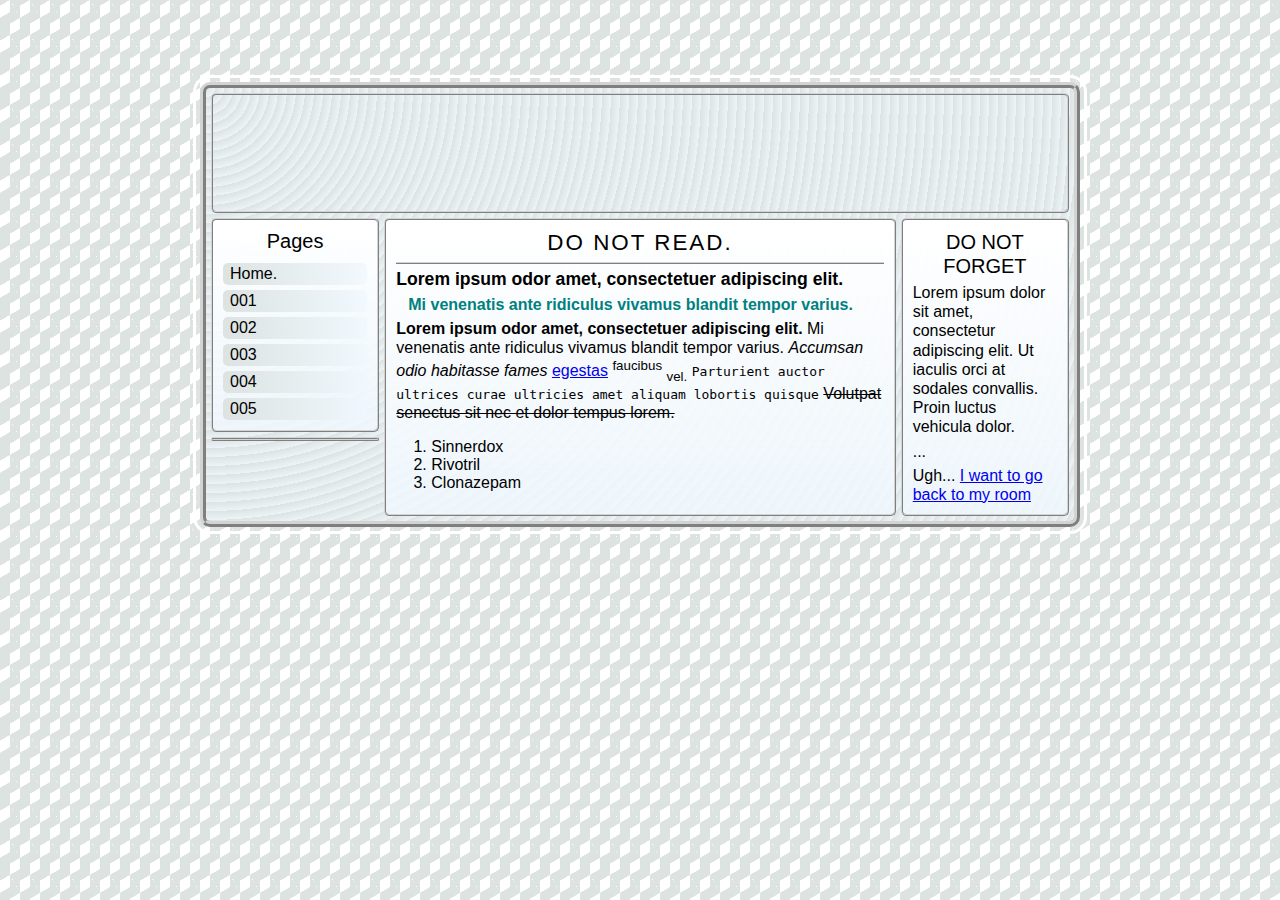
==== paginas/blog2/index.html @ 138d984a "Add files via upload" ====
<!--

TEMPLATE cyanobacteria.css by https://ribo.zone
     
-->

<!DOCTYPE html>
<html>
  <head>
    <title>ASDF</title>
    <link href="style.css" rel="stylesheet" type="text/css" media="all" />
    <meta name="viewport" content="width=device-width, initial-scale=1" />
    <meta charset="utf-8" />
  </head>
  <body>
    <div class="container">
      <header></header>

      <div class="small">
        <nav>
          <div>Pages</div>
          <a href="index.html">Home.</a>
          <a href="pages/entradaUno.html">001</a>
          <a href="pages/entradaDos.html">002</a>
          <a href="pages/entradaTres.html">003</a>
          <a href="pages/entradaCuatro.html">004</a>
          <a href="pages/entradaCinco.html">005</a>
        </nav>
        <img src="" />
      </div>
      <section class="half">
        <h1>DO NOT READ.</h1>
        <h3>Lorem ipsum odor amet, consectetuer adipiscing elit.</h3>
        <h4>Mi venenatis ante ridiculus vivamus blandit tempor varius.</h4>
        <p>
          <strong>Lorem ipsum odor amet, consectetuer adipiscing elit. </strong
          >Mi venenatis ante ridiculus vivamus blandit tempor varius.

          <em>Accumsan odio habitasse fames </em>
          <a href="#">egestas</a>
          <sup>faucibus</sup>
          <sub> vel.</sub>
          <code
            >Parturient auctor ultrices curae ultricies amet aliquam lobortis
            quisque</code
          >
          <s> Volutpat senectus sit nec et dolor tempus lorem. </s>
        </p>
        <ol>
          <li>Sinnerdox</li>
          <li>Rivotril</li>
          <li>Clonazepam</li>
        </ol>
      </section>

      <section class="small">
        <h2>DO NOT FORGET</h2>
        <p>
          Lorem ipsum dolor sit amet, consectetur adipiscing elit. Ut iaculis
          orci at sodales convallis. Proin luctus vehicula dolor.
        </p>
        <p>...</p>
        <p>
          Ugh... <a href="../../index.html"> I want to go back to my room</a>
        </p>
      </section>
    </div>
  </body>
</html>
---- paginas/blog2/style.css ----
/* start light mode styling */
:root {
  --text: rgb(0, 0, 0);
  --border: lightgrey;
  --accent: teal;
  --bg: #dce3e1;
  --gradientTop: white;
  --gradientBottom: rgb(240, 248, 255, 0.8);
}
header {
  background: url("***light mode banner image***");
}
/* end light mode styling */

/* start dark mode styling */
@media (prefers-color-scheme: dark) {
  :root {
    --text: white;
    --border: #5a7678;
    --accent: #74c365;
    --bg: rgb(0, 60, 60, 0.8);
    --gradientBottom: rgb(0, 50, 60);
    --gradientTop: darkslategrey;
    a:link {
      color: lightblue;
    }
  }
  header {
    background: url("../../images/banner.png");
  }
}
/* end dark mode styling */

* {
  box-sizing: border-box;
}
body {
  padding: 10px;
  font-family: "MS PGothic", sans-serif;
  color: var(--text);

  /* page background pattern */
  background-color: var(--gradientTop);
  background-image: linear-gradient(
      30deg,
      var(--bg) 12%,
      transparent 12.5%,
      transparent 87%,
      var(--bg) 87.5%,
      var(--bg)
    ),
    linear-gradient(
      150deg,
      var(--bg) 12%,
      transparent 12.5%,
      transparent 87%,
      var(--bg) 87.5%,
      var(--bg)
    ),
    linear-gradient(
      30deg,
      var(--bg) 12%,
      transparent 12.5%,
      transparent 87%,
      var(--bg) 87.5%,
      var(--bg)
    ),
    linear-gradient(
      150deg,
      var(--bg) 12%,
      transparent 12.5%,
      transparent 87%,
      var(--bg) 87.5%,
      var(--bg)
    ),
    linear-gradient(
      60deg,
      var(--bg) 25%,
      transparent 25.5%,
      transparent 75%,
      var(--bg) 75%,
      var(--bg)
    ),
    linear-gradient(
      60deg,
      var(--bg) 25%,
      transparent 25.5%,
      transparent 75%,
      var(--bg) 75%,
      var(--bg)
    );
  background-size: 20px 35px;
  background-position: 0 0, 0 0, 10px 18px, 10px 18px, 0 0, 10px 18px;
}

.container {
  max-width: 55rem;
  margin: 5vw auto 12px auto;
  border: 6px ridge var(--border);
  outline: 3px solid var(--gradientTop);
  outline-offset: 4px;
  border-radius: 10px;
  display: flex;
  flex-wrap: wrap;
  padding: 5px;
  gap: 5px;

  /* container background pattern */
  background-color: var(--gradientBottom);
  background-image: repeating-radial-gradient(
      circle at 0 0,
      transparent 0,
      var(--gradientBottom) 9px
    ),
    repeating-linear-gradient(var(--bg), var(--bg));
}
/* these control the column widths */
.small {
  flex: 1 1 9%;
}
.large {
  flex: 1 1 82%;
}
.full {
  flex: 1 1 100%;
}
.half {
  flex: 1 1 49%;
}

header {
  background-size: cover;
  background-position: center;
  width: 100%;
  height: 120px; /* change banner height here*/
  border: 2px ridge var(--border);
  border-radius: 5px;
  position: relative;
}
header span {
  font-size: 2.5rem;
  position: absolute;
  bottom: 0;
  right: 10px;
  margin: 10px;
  font-weight: bold;
  text-shadow: 1px 1px var(--text), -1px 1px var(--text), 1px -1px var(--accent),
    -1px -1px var(--accent);
  color: var(--gradientTop);
}

nav {
  border: 2px ridge var(--border);
  border-radius: 5px;
  padding: 5px;
  background: linear-gradient(var(--gradientTop), var(--gradientBottom));
}
nav div {
  text-align: center;
  font-size: 1.25rem;
  margin: 5px 5px 10px 5px;
}
nav a {
  display: block;
  margin: 5px;
  background: linear-gradient(to right, var(--bg), var(--gradientBottom));
  border-radius: 5px;
  padding: 2px 7px;
  text-decoration: none;
}
nav a:link,
nav a:visited {
  color: var(--text);
}
nav a:hover,
nav a:focus {
  background: linear-gradient(
    to right,
    var(--bg),
    var(--gradientBottom),
    var(--gradientTop)
  );
}

/* optional button styling like in the preview */
div.small > img {
  display: block;
  margin: 5px auto;
  border: 2px ridge var(--border);
  border-radius: 5px;
}

section {
  border: 2px ridge var(--border);
  border-radius: 5px;
  background: linear-gradient(var(--gradientTop), var(--gradientBottom));
  padding: 5px;
}

h1,
h2,
h3,
h4,
h5,
h6,
p {
  margin: 5px;
  line-height: 1.2;
}
h1 {
  font-size: 1.4rem;
  letter-spacing: 2px;
  font-weight: normal;
  text-align: center;
  border-bottom: 2px ridge var(--border);
  padding-bottom: 5px;
}
h2 {
  font-size: 1.25rem;
  font-weight: normal;
  text-align: center;
}
h3 {
  font-size: 1.1rem;
}
h4 {
  font-size: 1rem;
  color: var(--accent);
  padding-left: 12px;
}

img {
  max-width: 100%;
}
pre {
  overflow-x: auto;
}

a:hover,
a:focus {
  font-style: italic;
}
a:visited {
  color: var(--accent);
}
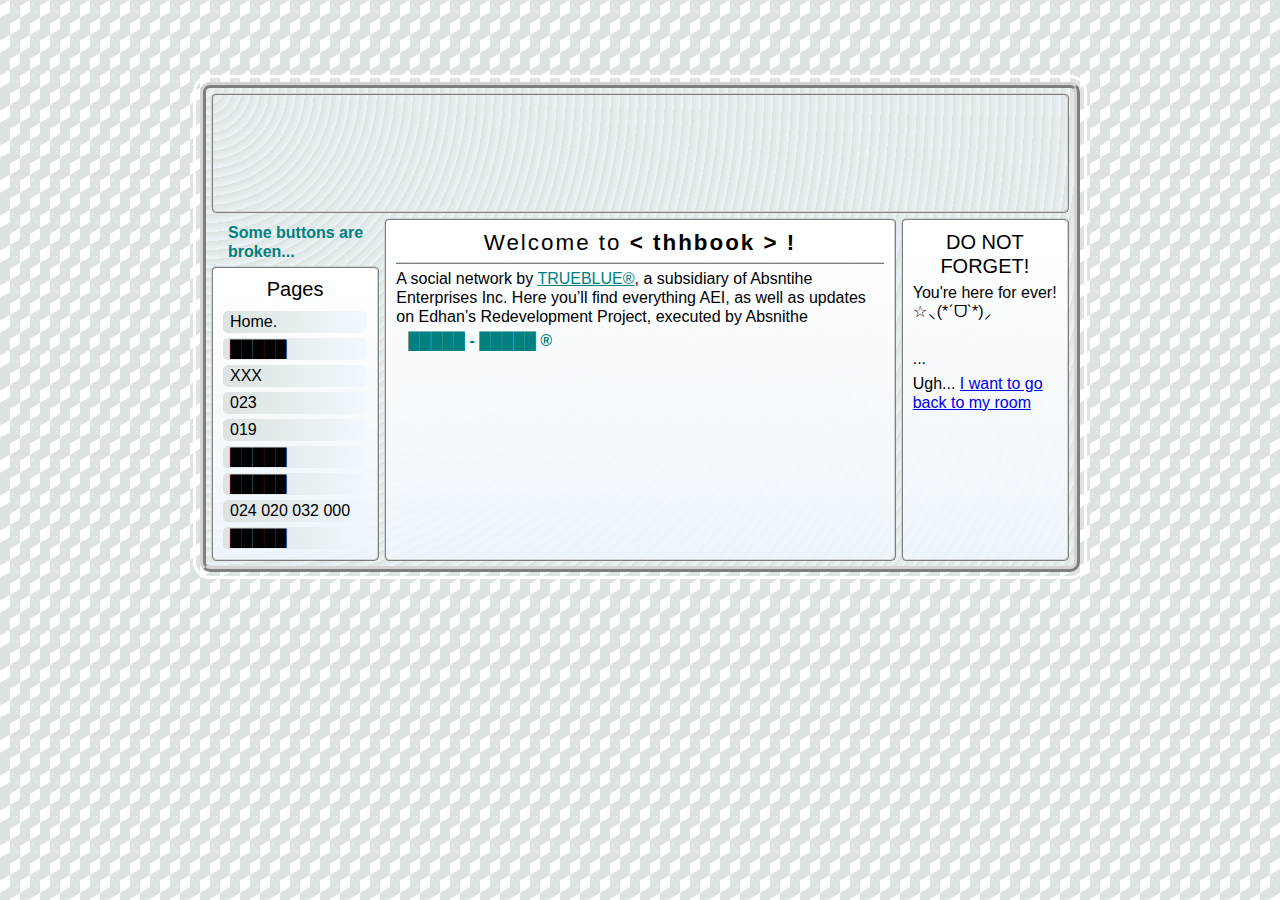
==== commit 782200fd: "Add files via upload" ====
--- a/paginas/blog2/index.html
+++ b/paginas/blog2/index.html
@@ -7,7 +7,7 @@
 <!DOCTYPE html>
 <html>
   <head>
-    <title>ASDF</title>
+    <title>Ari's Journal</title>
     <link href="style.css" rel="stylesheet" type="text/css" media="all" />
     <meta name="viewport" content="width=device-width, initial-scale=1" />
     <meta charset="utf-8" />
@@ -17,48 +17,36 @@
       <header></header>
 
       <div class="small">
+        <h4>Some buttons are broken...</h4>
         <nav>
           <div>Pages</div>
           <a href="index.html">Home.</a>
-          <a href="pages/entradaUno.html">001</a>
-          <a href="pages/entradaDos.html">002</a>
-          <a href="pages/entradaTres.html">003</a>
-          <a href="pages/entradaCuatro.html">004</a>
-          <a href="pages/entradaCinco.html">005</a>
+          <a href=""> █████ </a>
+
+          <a href="pages/entradaUno.html">XXX</a>
+          <a href="pages/entradaDos.html">023</a>
+          <a href="pages/entradaTres.html">019</a>
+          <a href=""> █████ </a>
+          <a href=""> █████ </a>
+
+          <a href="pages/entradaCuatro.html">024 020 032 000</a>
+          <a href=""> █████ </a>
         </nav>
-        <img src="" />
       </div>
       <section class="half">
-        <h1>DO NOT READ.</h1>
-        <h3>Lorem ipsum odor amet, consectetuer adipiscing elit.</h3>
-        <h4>Mi venenatis ante ridiculus vivamus blandit tempor varius.</h4>
+        <h1>Welcome to <strong>< thhbook > !</strong></h1>
         <p>
-          <strong>Lorem ipsum odor amet, consectetuer adipiscing elit. </strong
-          >Mi venenatis ante ridiculus vivamus blandit tempor varius.
-
-          <em>Accumsan odio habitasse fames </em>
-          <a href="#">egestas</a>
-          <sup>faucibus</sup>
-          <sub> vel.</sub>
-          <code
-            >Parturient auctor ultrices curae ultricies amet aliquam lobortis
-            quisque</code
-          >
-          <s> Volutpat senectus sit nec et dolor tempus lorem. </s>
+          A social network by <a href=""> TRUEBLUE®</a>, a subsidiary of
+          Absntihe Enterprises Inc. Here you’ll find everything AEI, as well as
+          updates on Edhan’s Redevelopment Project, executed by Absnithe
         </p>
-        <ol>
-          <li>Sinnerdox</li>
-          <li>Rivotril</li>
-          <li>Clonazepam</li>
-        </ol>
+        <h4>█████ - █████ ®</h4>
       </section>
 
       <section class="small">
-        <h2>DO NOT FORGET</h2>
-        <p>
-          Lorem ipsum dolor sit amet, consectetur adipiscing elit. Ut iaculis
-          orci at sodales convallis. Proin luctus vehicula dolor.
-        </p>
+        <h2>DO NOT FORGET!</h2>
+        <p>You're here for ever! <br />☆⸜(*ˊᗜˋ*)⸝</p>
+        <br />
         <p>...</p>
         <p>
           Ugh... <a href="../../index.html"> I want to go back to my room</a>
